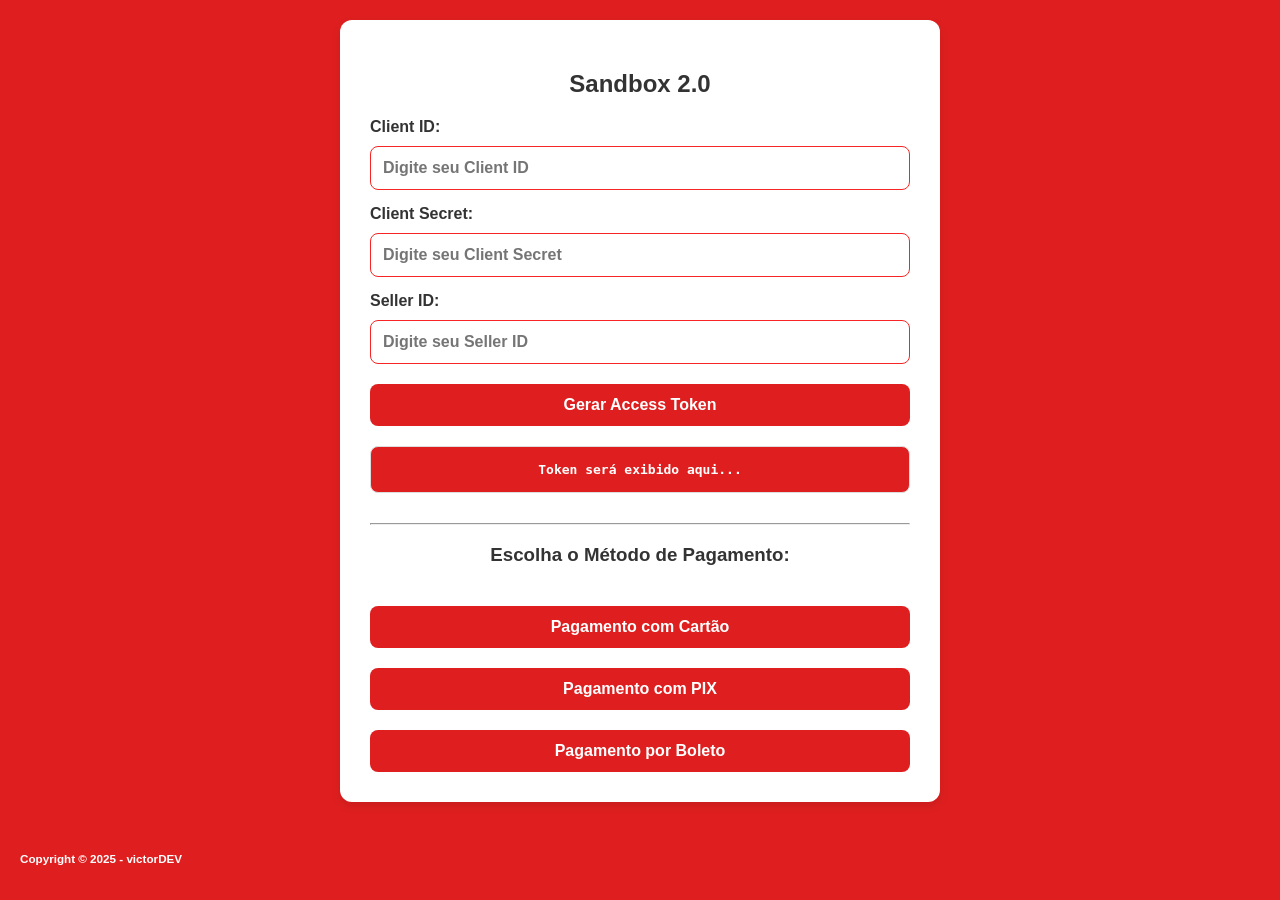
==== index.html @ 6a181f66 "primeiro commit" ====
<!DOCTYPE html>
<html lang="pt-br">
<head>
    <meta charset="UTF-8">
    <title>Ambiente de Teste - Getnet</title>
    <meta name="viewport" content="width=device-width, initial-scale=1.0">
    
<style>
    * {
        box-sizing: border-box;
        font-weight: bold;
    }

    body {
        font-family: Arial, Helvetica, sans-serif;
        background-color: rgb(223, 31, 31);
        margin: 0;
        padding: 20px;
        display: flex;
        justify-content: center;
    }

    .container {
        background-color: white;
        max-width: 600px;
        width: 100%;
        padding: 30px;
        border-radius: 12px;
        box-shadow: 0 4px 10px rgba(0, 0, 0, 0.1);
    }

    h2, h3 {
        text-align: center;
        color: #333;
        margin-bottom: 20px;
    }

    label {
        font-weight: bold;
        display: block;
        margin-top: 15px;
        margin-bottom: 5px;
        color: #333;
    }

    input, button {
        width: 100%;
        padding: 12px;
        margin-top: 5px;
        font-size: 16px;
        border-radius: 8px;
        border: 1px solid rgb(247, 37, 37);
    }

    button {
        background-color: rgb(223, 31, 31);
        color: white;
        border: none;
        margin-top: 20px;
        transition: background-color 0.3s ease;
        cursor: pointer;
    }

    button:hover {
        background-color: rgb(250, 98, 98);
    }

    pre {
        background-color: rgb(223, 31, 31);
        padding: 15px;
        border: 1px solid #ddd;
        color: white;
        border-radius: 8px;
        margin-top: 20px;
        white-space: pre-wrap;
        word-break: break-word;
        text-align: center;
    }

    hr {
        margin-top: 30px;
    }
    
    footer {
        color: #fff;
        padding: 20px;
        text-align: end;
        font-size: 14px;
        position: fixed;
        bottom: 0;
        bottom: 0;
        left: 0;
    }

</style>

</head>
<body>
    <div class="container">
        <h2>Sandbox 2.0</h2>

        <label for="clientId">Client ID:</label>
        <input type="text" id="clientId" placeholder="Digite seu Client ID">

        <label for="clientSecret">Client Secret:</label>
        <input type="text" id="clientSecret" placeholder="Digite seu Client Secret">

        <label for="sellerId">Seller ID:</label>
        <input type="text" id="sellerId" placeholder="Digite seu Seller ID">

        <button onclick="gerarToken()">Gerar Access Token</button>

        <pre id="output">Token será exibido aqui...</pre>

        <hr>

        <h3>Escolha o Método de Pagamento:</h3>
        <button onclick="irPara('cartao.html')">Pagamento com Cartão</button>
        <button onclick="irPara('pix.html')">Pagamento com PIX</button>
        <button onclick="irPara('boleto.html')">Pagamento por Boleto</button>
    </div>

    <script>
        function gerarToken() {
            const clientId = document.getElementById('clientId').value;
            const clientSecret = document.getElementById('clientSecret').value;
            const sellerId = document.getElementById('sellerId').value;

            if (!clientId || !clientSecret || !sellerId) {
                alert("Preencha todas as credenciais.");
                return;
            }

            const auth = btoa(`${clientId}:${clientSecret}`);
            const body = new URLSearchParams();
            body.append('grant_type', 'client_credentials');

            fetch('https://api-homologacao.getnet.com.br/auth/oauth/v2/token', {
                method: 'POST',
                headers: {
                    'Authorization': `Basic ${auth}`, 
                    'Content-Type': 'application/x-www-form-urlencoded'
                },
                body: body
            })
            .then(res => res.json())
            .then(data => {
                document.getElementById('output').textContent = JSON.stringify(data, null, 2);
                sessionStorage.setItem('access_token', data.access_token);
                sessionStorage.setItem('client_id', clientId);
                sessionStorage.setItem('client_secret', clientSecret);
                sessionStorage.setItem('seller_id', sellerId);
            })
            .catch(err => {
                document.getElementById('output').textContent = "Erro: " + err;
            });
        }

        function irPara(pagina) {
            const token = sessionStorage.getItem('access_token');
            const sellerId = sessionStorage.getItem('seller_id');

            if (!token || !sellerId) {
                alert("Você precisa gerar o token antes de continuar.");
                return;
            }

            window.location.href = pagina;
        }
    </script>
    <footer>
        <p>
        <small>
            Copyright &copy; 2025 - victorDEV
        </small>
        </p>
    </footer>
</body>
</html>
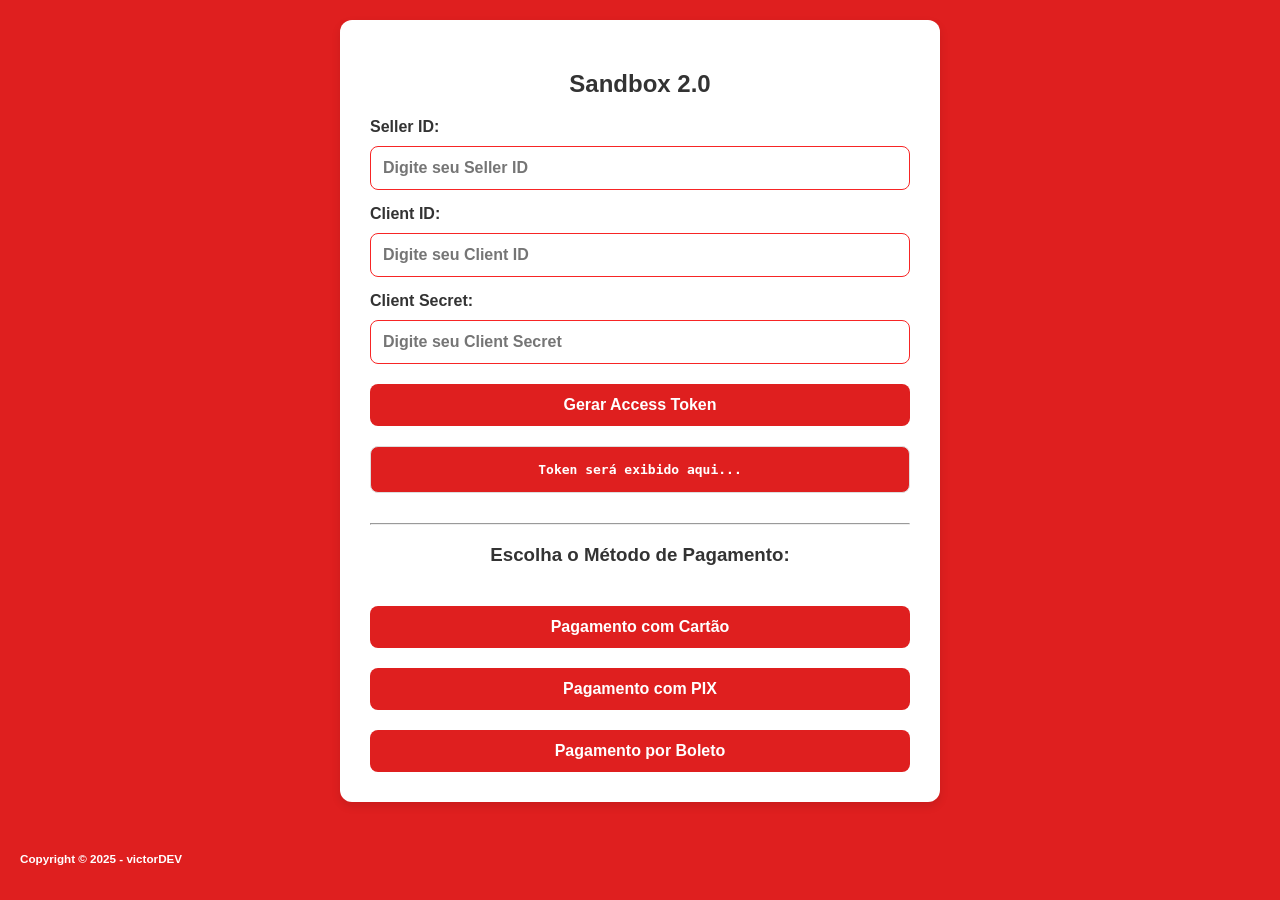
==== commit 3dbe8a7f: "Ajuste PIX e melhoria na Optimização" ====
--- a/index.html
+++ b/index.html
@@ -4,109 +4,20 @@
     <meta charset="UTF-8">
     <title>Ambiente de Teste - Getnet</title>
     <meta name="viewport" content="width=device-width, initial-scale=1.0">
-    
-<style>
-    * {
-        box-sizing: border-box;
-        font-weight: bold;
-    }
-
-    body {
-        font-family: Arial, Helvetica, sans-serif;
-        background-color: rgb(223, 31, 31);
-        margin: 0;
-        padding: 20px;
-        display: flex;
-        justify-content: center;
-    }
-
-    .container {
-        background-color: white;
-        max-width: 600px;
-        width: 100%;
-        padding: 30px;
-        border-radius: 12px;
-        box-shadow: 0 4px 10px rgba(0, 0, 0, 0.1);
-    }
-
-    h2, h3 {
-        text-align: center;
-        color: #333;
-        margin-bottom: 20px;
-    }
-
-    label {
-        font-weight: bold;
-        display: block;
-        margin-top: 15px;
-        margin-bottom: 5px;
-        color: #333;
-    }
-
-    input, button {
-        width: 100%;
-        padding: 12px;
-        margin-top: 5px;
-        font-size: 16px;
-        border-radius: 8px;
-        border: 1px solid rgb(247, 37, 37);
-    }
-
-    button {
-        background-color: rgb(223, 31, 31);
-        color: white;
-        border: none;
-        margin-top: 20px;
-        transition: background-color 0.3s ease;
-        cursor: pointer;
-    }
-
-    button:hover {
-        background-color: rgb(250, 98, 98);
-    }
-
-    pre {
-        background-color: rgb(223, 31, 31);
-        padding: 15px;
-        border: 1px solid #ddd;
-        color: white;
-        border-radius: 8px;
-        margin-top: 20px;
-        white-space: pre-wrap;
-        word-break: break-word;
-        text-align: center;
-    }
-
-    hr {
-        margin-top: 30px;
-    }
-    
-    footer {
-        color: #fff;
-        padding: 20px;
-        text-align: end;
-        font-size: 14px;
-        position: fixed;
-        bottom: 0;
-        bottom: 0;
-        left: 0;
-    }
-
-</style>
-
+    <link rel="stylesheet" href="./source/index.css">
 </head>
 <body>
     <div class="container">
         <h2>Sandbox 2.0</h2>
+
+        <label for="sellerId">Seller ID:</label>
+        <input type="text" id="sellerId" placeholder="Digite seu Seller ID">
 
         <label for="clientId">Client ID:</label>
         <input type="text" id="clientId" placeholder="Digite seu Client ID">
 
         <label for="clientSecret">Client Secret:</label>
         <input type="text" id="clientSecret" placeholder="Digite seu Client Secret">
-
-        <label for="sellerId">Seller ID:</label>
-        <input type="text" id="sellerId" placeholder="Digite seu Seller ID">
 
         <button onclick="gerarToken()">Gerar Access Token</button>
 
@@ -122,11 +33,11 @@
 
     <script>
         function gerarToken() {
+            const sellerId = document.getElementById('sellerId').value;
             const clientId = document.getElementById('clientId').value;
             const clientSecret = document.getElementById('clientSecret').value;
-            const sellerId = document.getElementById('sellerId').value;
 
-            if (!clientId || !clientSecret || !sellerId) {
+            if (!sellerId || !clientSecret || !clientId) {
                 alert("Preencha todas as credenciais.");
                 return;
             }
@@ -138,7 +49,7 @@
             fetch('https://api-homologacao.getnet.com.br/auth/oauth/v2/token', {
                 method: 'POST',
                 headers: {
-                    'Authorization': `Basic ${auth}`, 
+                    'Authorization': `Basic ${auth}`,
                     'Content-Type': 'application/x-www-form-urlencoded'
                 },
                 body: body
--- a/source/index.css
+++ b/source/index.css
@@ -0,0 +1,93 @@
+* {
+    box-sizing: border-box;
+    font-weight: bold;
+}
+
+body {
+    font-family: Arial, Helvetica, sans-serif;
+    background-color: rgb(223, 31, 31);
+    margin: 0;
+    padding: 20px;
+    display: flex;
+    justify-content: center;
+}
+
+.container {
+    background-color: white;
+    max-width: 600px;
+    width: 100%;
+    padding: 30px;
+    border-radius: 12px;
+    box-shadow: 0 4px 10px rgba(0, 0, 0, 0.1);
+}
+
+h2,
+h3 {
+    text-align: center;
+    color: #333;
+    margin-bottom: 20px;
+}
+
+label {
+    font-weight: bold;
+    display: block;
+    margin-top: 15px;
+    margin-bottom: 5px;
+    color: #333;
+}
+
+input,
+button {
+    width: 100%;
+    padding: 12px;
+    margin-top: 5px;
+    font-size: 16px;
+    border-radius: 8px;
+    border: 1px solid rgb(247, 37, 37);
+}
+
+button {
+    background-color: rgb(223, 31, 31);
+    color: white;
+    border: none;
+    margin-top: 20px;
+    transition: background-color 0.3s ease;
+    cursor: pointer;
+}
+
+button:hover {
+    background-color: rgb(250, 98, 98);
+}
+
+pre {
+    background-color: rgb(223, 31, 31);
+    padding: 15px;
+    border: 1px solid #ddd;
+    color: white;
+    border-radius: 8px;
+    margin-top: 20px;
+    white-space: pre-wrap;
+    word-break: break-word;
+    text-align: center;
+}
+
+hr {
+    margin-top: 30px;
+}
+
+footer {
+    color: #fff;
+    padding: 20px;
+    text-align: end;
+    font-size: 14px;
+    position: fixed;
+    bottom: 0;
+    bottom: 0;
+    left: 0;
+}
+
+@media (max-width: 1024px) {
+    footer {
+        display: none;
+    }
+}
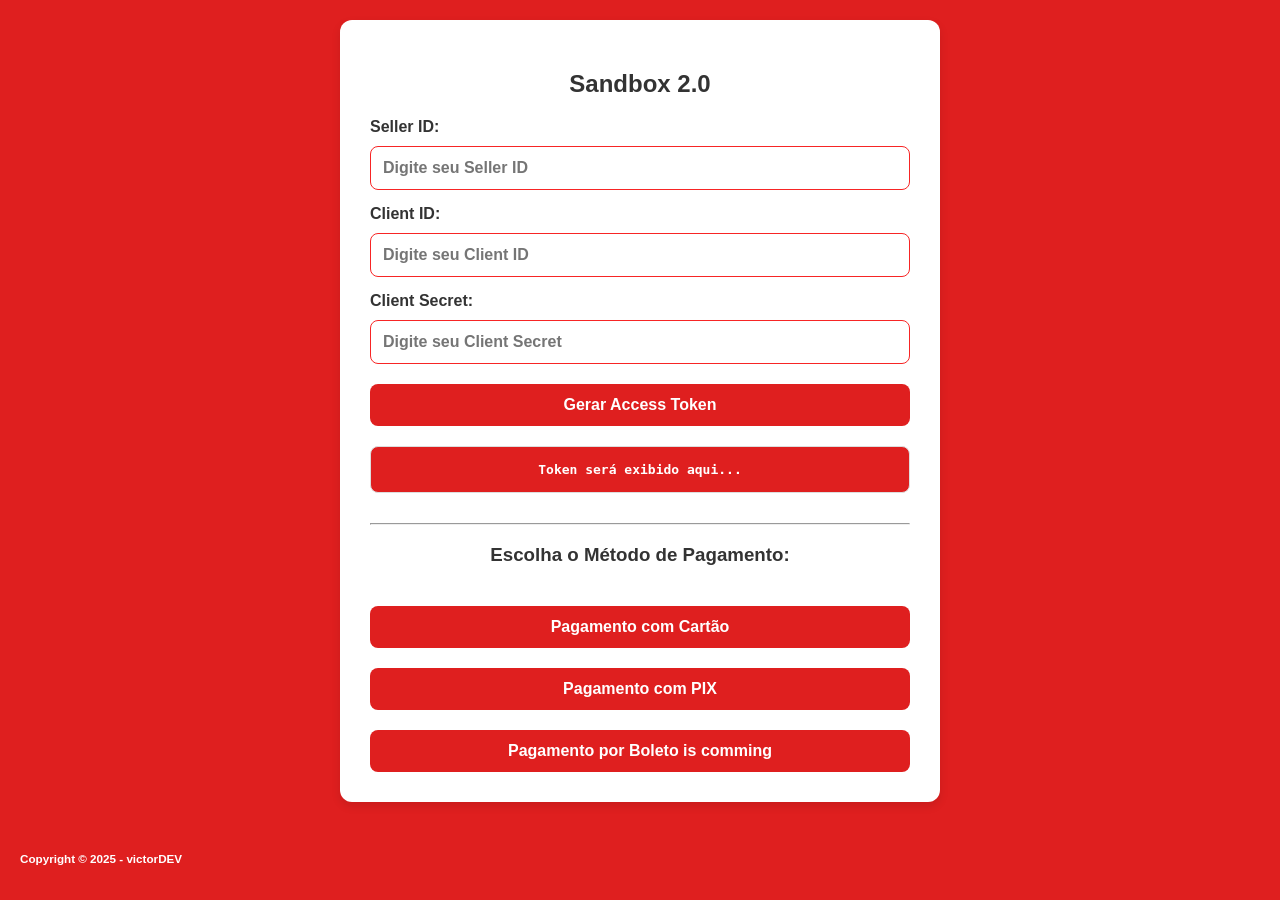
==== commit 888e387d: "rollback links" ====
--- a/index.html
+++ b/index.html
@@ -28,7 +28,8 @@
         <h3>Escolha o Método de Pagamento:</h3>
         <button onclick="irPara('cartao.html')">Pagamento com Cartão</button>
         <button onclick="irPara('pix.html')">Pagamento com PIX</button>
-        <button onclick="irPara('boleto.html')">Pagamento por Boleto</button>
+        <!--corrigir endereço-->
+        <button onclick="irPara('#')">Pagamento por Boleto is comming</button>
     </div>
 
     <script>
